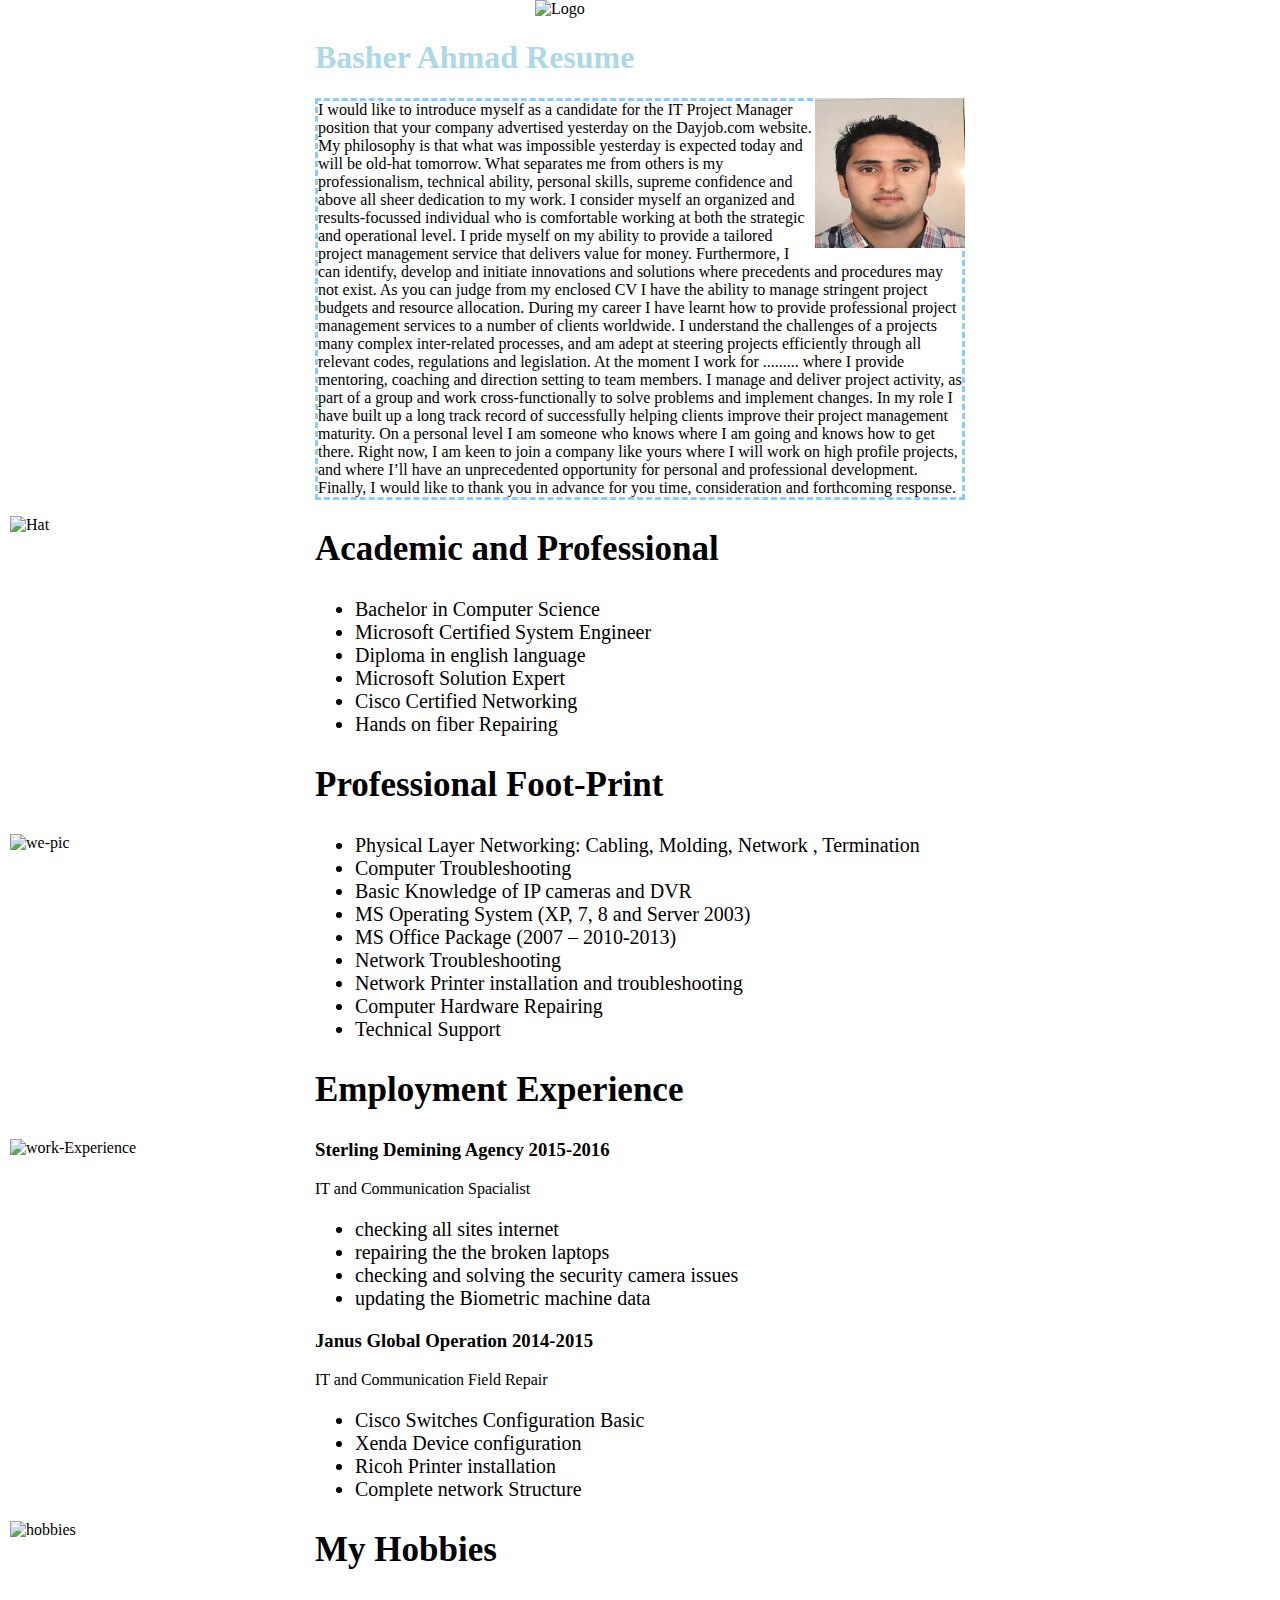
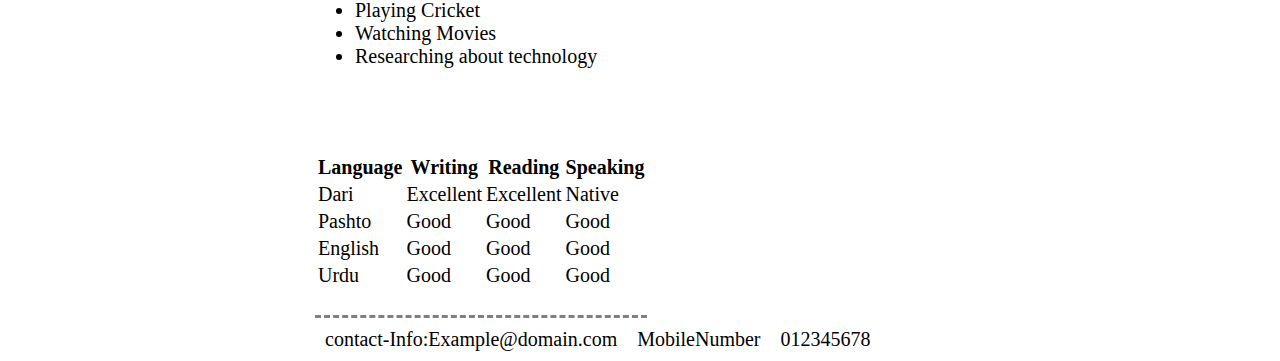
==== Week1/index.html @ 0a58bc88 "Add files via upload" ====
<!DOCTYPE HTML>
<HTML lang="en-us">
<title>Basher Ahmad Resume</title>
<meta charset="utf-8">
<link rel="stylesheet" href="./style.css">

<body class="content" style="background: url(http://www.freepptbackgrounds.net/wp-content/uploads/2014/04/Light-Blue-Lines-Powerpoint-Backgrounds.jpg)">

    <img class="logo" src="https://i.pinimg.com/originals/85/6c/0b/856c0bc07693df1e06d1c4c6f6ac9435.jpg" alt="Logo">

    <h1 class="title">Basher Ahmad Resume</h1>

    <img title="Basher Ahmad" alt="Basher-Ahmad" class="My-pic" src="Mypic.JPG" width="150">
    <p class="Cover-latter">I would like to introduce myself as a candidate for the IT Project Manager position that your company advertised yesterday
        on the Dayjob.com website. My philosophy is that what was impossible yesterday is expected today and will be old-hat
        tomorrow. What separates me from others is my professionalism, technical ability, personal skills, supreme confidence
        and above all sheer dedication to my work. I consider myself an organized and results-focussed individual who is
        comfortable working at both the strategic and operational level. I pride myself on my ability to provide a tailored
        project management service that delivers value for money. Furthermore, I can identify, develop and initiate innovations
        and solutions where precedents and procedures may not exist. As you can judge from my enclosed CV I have the ability
        to manage stringent project budgets and resource allocation. During my career I have learnt how to provide professional
        project management services to a number of clients worldwide. I understand the challenges of a projects many complex
        inter-related processes, and am adept at steering projects efficiently through all relevant codes, regulations and
        legislation. At the moment I work for ......... where I provide mentoring, coaching and direction setting to team
        members. I manage and deliver project activity, as part of a group and work cross-functionally to solve problems
        and implement changes. In my role I have built up a long track record of successfully helping clients improve their
        project management maturity. On a personal level I am someone who knows where I am going and knows how to get there.
        Right now, I am keen to join a company like yours where I will work on high profile projects, and where I’ll have
        an unprecedented opportunity for personal and professional development. Finally, I would like to thank you in advance
        for you time, consideration and forthcoming response.
    </p>
    <img class="Hat-pic" src="https://ethiopianembassy.be/wp-content/uploads/Graduate-Education-1024x1024.png" width="200" alt="Hat">

    <h2>Academic and Professional</h2>
    <ul class="Academic-details">
        <li>Bachelor in Computer Science</li>
        <li>Microsoft Certified System Engineer</li>
        <li>Diploma in english language</li>
        <li> Microsoft Solution Expert</li>
        <li>Cisco Certified Networking</li>
        <li>Hands on fiber Repairing</li>
    </ul>

    <h2>Professional Foot-Print</h2>
    <img class="WE-pic" src="http://www.diocesi.torino.it/wp-content/uploads/2017/03/lavoro.gif" width="200" alt="we-pic">
    <ul class="Academic-details">
        <li>Physical Layer Networking: Cabling, Molding, Network , Termination</li>
        <li>Computer Troubleshooting</li>
        <li>Basic Knowledge of IP cameras and DVR</li>
        <li>MS Operating System (XP, 7, 8 and Server 2003)</li>
        <li>MS Office Package (2007 – 2010-2013)</li>
        <li>Network Troubleshooting</li>
        <li>Network Printer installation and troubleshooting</li>
        <li>Computer Hardware Repairing</li>
        <li>Technical Support</li>
    </ul>

    <h2>Employment Experience</h2>
    <img class="work-exp" src="https://alphacollege.com/wp-content/uploads/2011/09/workexp.png" width="200" alt="work-Experience">
    <h3>Sterling Demining Agency 2015-2016 </h3>
    <p>IT and Communication Spacialist</p>
    <ul class="Academic-details">
        <li>checking all sites internet</li>
        <li>repairing the the broken laptops</li>
        <li>checking and solving the security camera issues</li>
        <li>updating the Biometric machine data</li>
    </ul>

    <h3>Janus Global Operation 2014-2015</h3>
    <p>IT and Communication Field Repair</p>
    <ul class="Academic-details">
        <li>Cisco Switches Configuration Basic</li>
        <li>Xenda Device configuration</li>
        <li>Ricoh Printer installation</li>
        <li>Complete network Structure</li>
    </ul>

    <img class="habit-pic" src="https://previews.123rf.com/images/pinkomelet/pinkomelet1701/pinkomelet170100384/71226046-colorful-word-cube-of-habits-on-white-background.jpg"
        alt="hobbies">
    <h2>My Hobbies</h2>
    <ul class="Academic-details ">
        <li>Playing Cricket</li>
        <li>Watching Movies</li>
        <li>Researching about technology</li>
    </ul>

    <table class="table">
        <tr>
            <th>Language</th>
            <th>Writing</th>
            <th>Reading</th>
            <th>Speaking</th>
        </tr>

        <tr>
            <td>Dari</td>
            <td>Excellent</td>
            <td>Excellent</td>
            <td>Native</td>
        </tr>

        <tr>
            <td>Pashto</td>
            <td>Good</td>
            <td>Good</td>
            <td>Good</td>
        </tr>

        <tr>
            <td>English</td>
            <td>Good</td>
            <td>Good</td>
            <td>Good</td>
        </tr>

        <tr>
            <td>Urdu</td>
            <td>Good</td>
            <td>Good</td>
            <td>Good</td>
        </tr>
    </table>

    <footer class="ending">
        contact-Info:Example@domain.com MobileNumber 012345678
    </footer>


</body>

</html>
---- Week1/style.css ----
.content{
    max-width: 650px;
    margin:auto
}

.logo{width:210px;
position:relative;
    left:220px;}

.My-pic{
    position: relative;
    float:right;
    width:150px;
    height:150px;
}

h1{color:lightblue;}

.Cover-latter{
    font-family:Andalus;
    border:dashed lightskyblue
}
.Hat-pic{
    width: 300px;
    position: absolute;
    left:10px;
    margin:auto;
    float: left;
}

.WE-pic{
    width: 300px;
    position: absolute;
    left:10px;
    float: left;
}
.Academic-details{
    inline-size: 600px;
    font-size: 20px}

.work-exp{
width: 300px;
position: absolute;
left:10px}

h2{
font-size: 35px;
inline-size: 640px;}

.habit-pic{
    width: 300px;
    position: absolute;
    left:10px;}

.table{
    border-bottom-style:dashed;
    font-size:20px;
    margin-top:60px;
    right: 300px;
padding-top: 25px;
padding-bottom: 25px;

}
    

.ending{ word-spacing: 15px;
    padding:10px 10px;
    font-size:20px 


    }
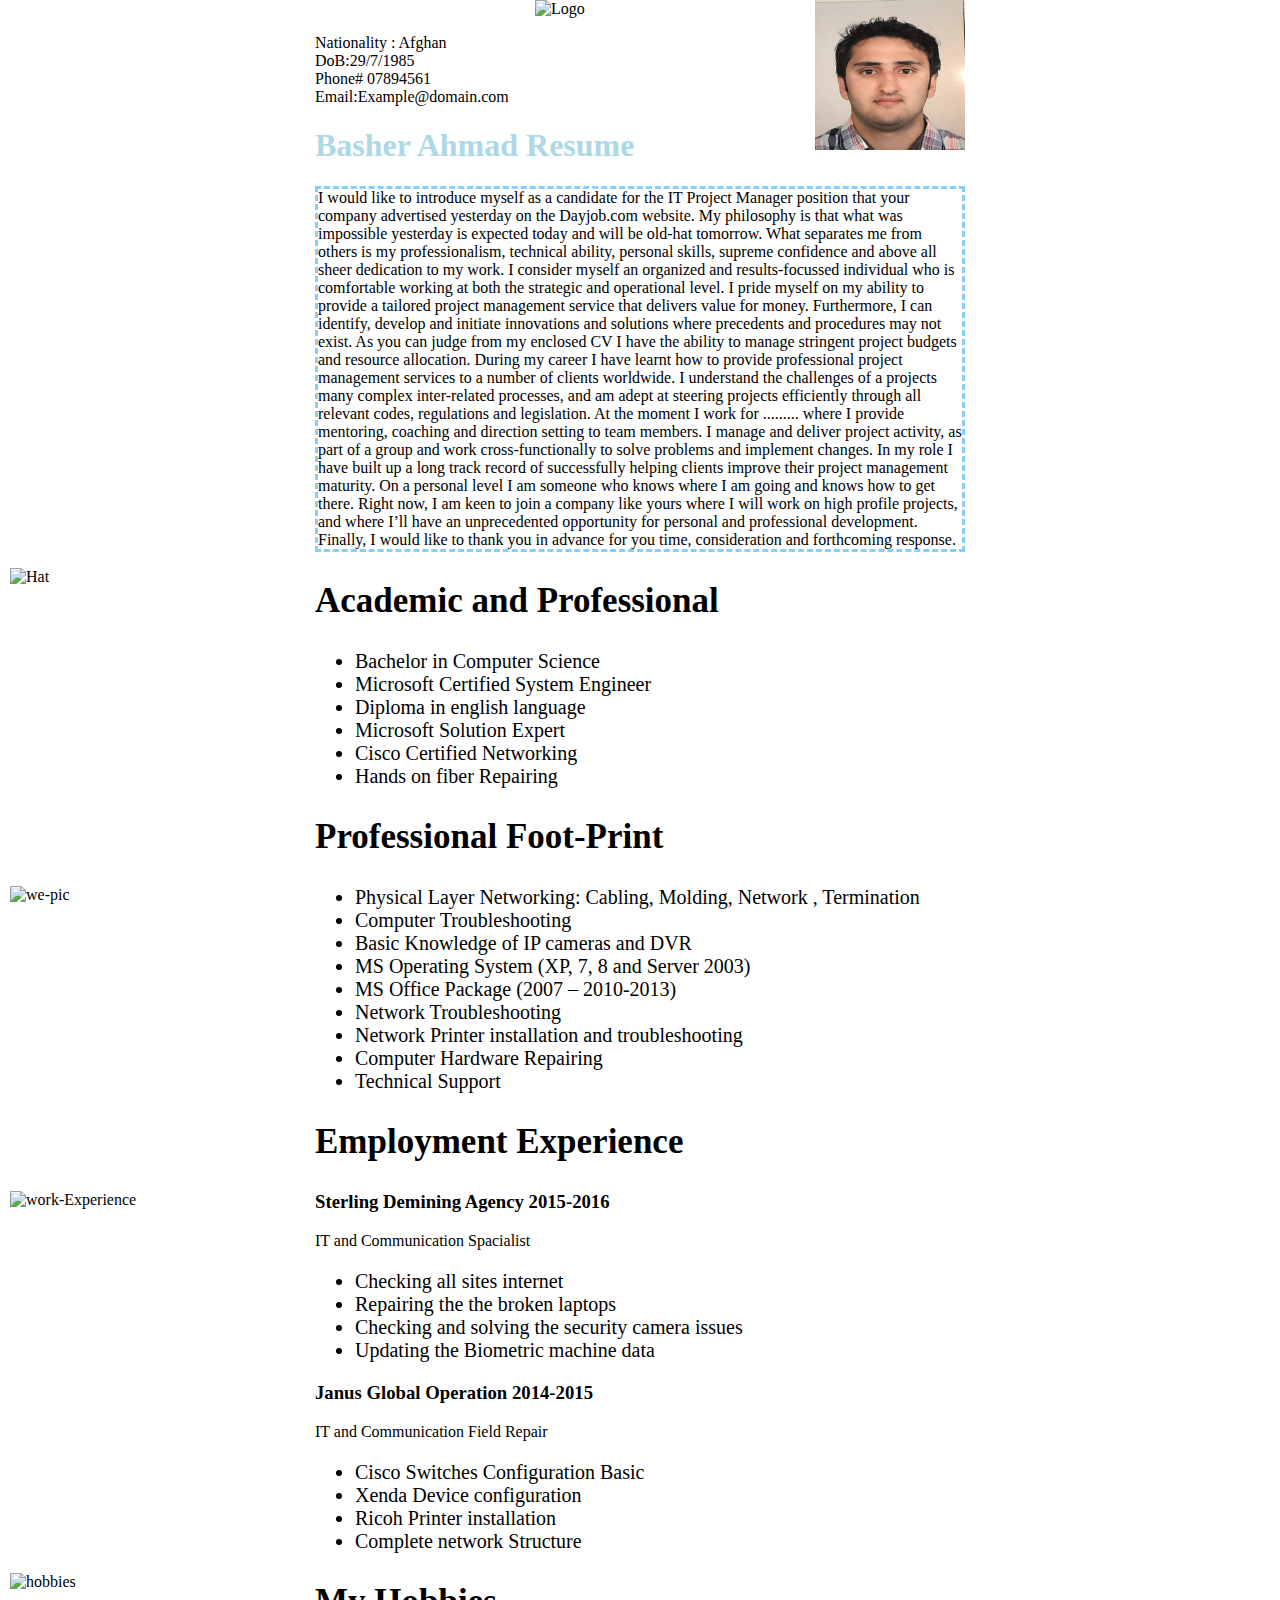
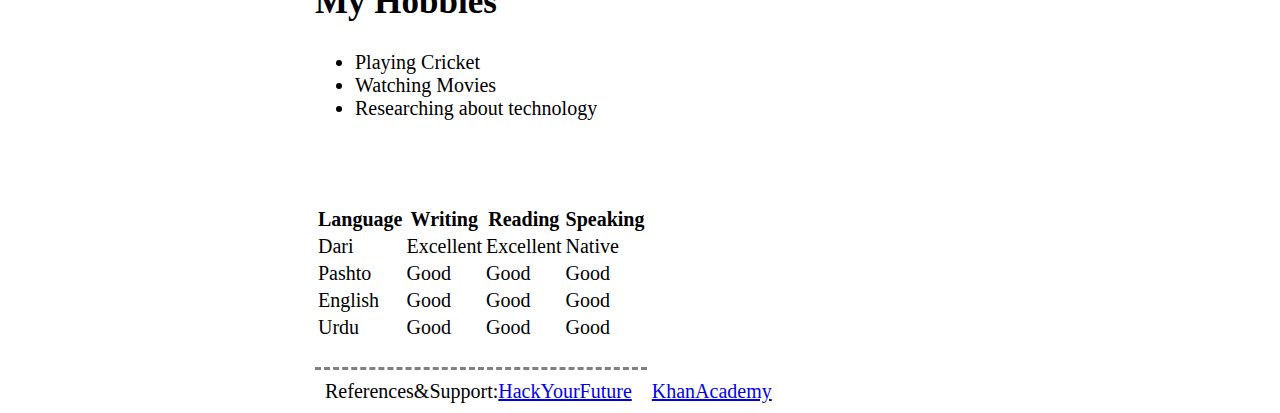
==== commit 92f872bb: "Add files via upload" ====
--- a/Week1/index.html
+++ b/Week1/index.html
@@ -5,31 +5,53 @@
 <link rel="stylesheet" href="./style.css">
 
 <body class="content" style="background: url(http://www.freepptbackgrounds.net/wp-content/uploads/2014/04/Light-Blue-Lines-Powerpoint-Backgrounds.jpg)">
+    <img title="Basher Ahmad" alt="Basher-Ahmad" class="My-pic" src="Mypic.JPG" width="150">
 
     <img class="logo" src="https://i.pinimg.com/originals/85/6c/0b/856c0bc07693df1e06d1c4c6f6ac9435.jpg" alt="Logo">
 
+    <div>
+        <p class="side">Nationality : Afghan<br> DoB:29/7/1985 <br>Phone# 07894561 <br>Email:Example@domain.com</p>
+
+    </div>
     <h1 class="title">Basher Ahmad Resume</h1>
 
-    <img title="Basher Ahmad" alt="Basher-Ahmad" class="My-pic" src="Mypic.JPG" width="150">
-    <p class="Cover-latter">I would like to introduce myself as a candidate for the IT Project Manager position that your company advertised yesterday
-        on the Dayjob.com website. My philosophy is that what was impossible yesterday is expected today and will be old-hat
-        tomorrow. What separates me from others is my professionalism, technical ability, personal skills, supreme confidence
-        and above all sheer dedication to my work. I consider myself an organized and results-focussed individual who is
-        comfortable working at both the strategic and operational level. I pride myself on my ability to provide a tailored
-        project management service that delivers value for money. Furthermore, I can identify, develop and initiate innovations
-        and solutions where precedents and procedures may not exist. As you can judge from my enclosed CV I have the ability
-        to manage stringent project budgets and resource allocation. During my career I have learnt how to provide professional
-        project management services to a number of clients worldwide. I understand the challenges of a projects many complex
-        inter-related processes, and am adept at steering projects efficiently through all relevant codes, regulations and
-        legislation. At the moment I work for ......... where I provide mentoring, coaching and direction setting to team
-        members. I manage and deliver project activity, as part of a group and work cross-functionally to solve problems
-        and implement changes. In my role I have built up a long track record of successfully helping clients improve their
-        project management maturity. On a personal level I am someone who knows where I am going and knows how to get there.
-        Right now, I am keen to join a company like yours where I will work on high profile projects, and where I’ll have
-        an unprecedented opportunity for personal and professional development. Finally, I would like to thank you in advance
+
+    <p class="Cover-latter">I would like to introduce myself as a candidate for the IT Project Manager position that
+        your company advertised yesterday
+        on the Dayjob.com website. My philosophy is that what was impossible yesterday is expected today and will be
+        old-hat
+        tomorrow. What separates me from others is my professionalism, technical ability, personal skills, supreme
+        confidence
+        and above all sheer dedication to my work. I consider myself an organized and results-focussed individual who
+        is
+        comfortable working at both the strategic and operational level. I pride myself on my ability to provide a
+        tailored
+        project management service that delivers value for money. Furthermore, I can identify, develop and initiate
+        innovations
+        and solutions where precedents and procedures may not exist. As you can judge from my enclosed CV I have the
+        ability
+        to manage stringent project budgets and resource allocation. During my career I have learnt how to provide
+        professional
+        project management services to a number of clients worldwide. I understand the challenges of a projects many
+        complex
+        inter-related processes, and am adept at steering projects efficiently through all relevant codes, regulations
+        and
+        legislation. At the moment I work for ......... where I provide mentoring, coaching and direction setting to
+        team
+        members. I manage and deliver project activity, as part of a group and work cross-functionally to solve
+        problems
+        and implement changes. In my role I have built up a long track record of successfully helping clients improve
+        their
+        project management maturity. On a personal level I am someone who knows where I am going and knows how to get
+        there.
+        Right now, I am keen to join a company like yours where I will work on high profile projects, and where I’ll
+        have
+        an unprecedented opportunity for personal and professional development. Finally, I would like to thank you in
+        advance
         for you time, consideration and forthcoming response.
     </p>
-    <img class="Hat-pic" src="https://ethiopianembassy.be/wp-content/uploads/Graduate-Education-1024x1024.png" width="200" alt="Hat">
+    <img class="Hat-pic" src="https://ethiopianembassy.be/wp-content/uploads/Graduate-Education-1024x1024.png" width="200"
+        alt="Hat">
 
     <h2>Academic and Professional</h2>
     <ul class="Academic-details">
@@ -60,10 +82,10 @@
     <h3>Sterling Demining Agency 2015-2016 </h3>
     <p>IT and Communication Spacialist</p>
     <ul class="Academic-details">
-        <li>checking all sites internet</li>
-        <li>repairing the the broken laptops</li>
-        <li>checking and solving the security camera issues</li>
-        <li>updating the Biometric machine data</li>
+        <li>Checking all sites internet</li>
+        <li>Repairing the the broken laptops</li>
+        <li>Checking and solving the security camera issues</li>
+        <li>Updating the Biometric machine data</li>
     </ul>
 
     <h3>Janus Global Operation 2014-2015</h3>
@@ -75,7 +97,7 @@
         <li>Complete network Structure</li>
     </ul>
 
-    <img class="habit-pic" src="https://previews.123rf.com/images/pinkomelet/pinkomelet1701/pinkomelet170100384/71226046-colorful-word-cube-of-habits-on-white-background.jpg"
+    <img class="habit-pic" src="http://www.hobby-caravan.de/fileadmin/user_upload/presse/Bilder/2014_Hobby_Logos-01.jpg"
         alt="hobbies">
     <h2>My Hobbies</h2>
     <ul class="Academic-details ">
@@ -122,7 +144,7 @@
     </table>
 
     <footer class="ending">
-        contact-Info:Example@domain.com MobileNumber 012345678
+        References&Support:<a href="https://www.hackyourfuture.net/">HackYourFuture</a> <a href="https://www.khanacademy.org/">KhanAcademy</a>
     </footer>
 
 
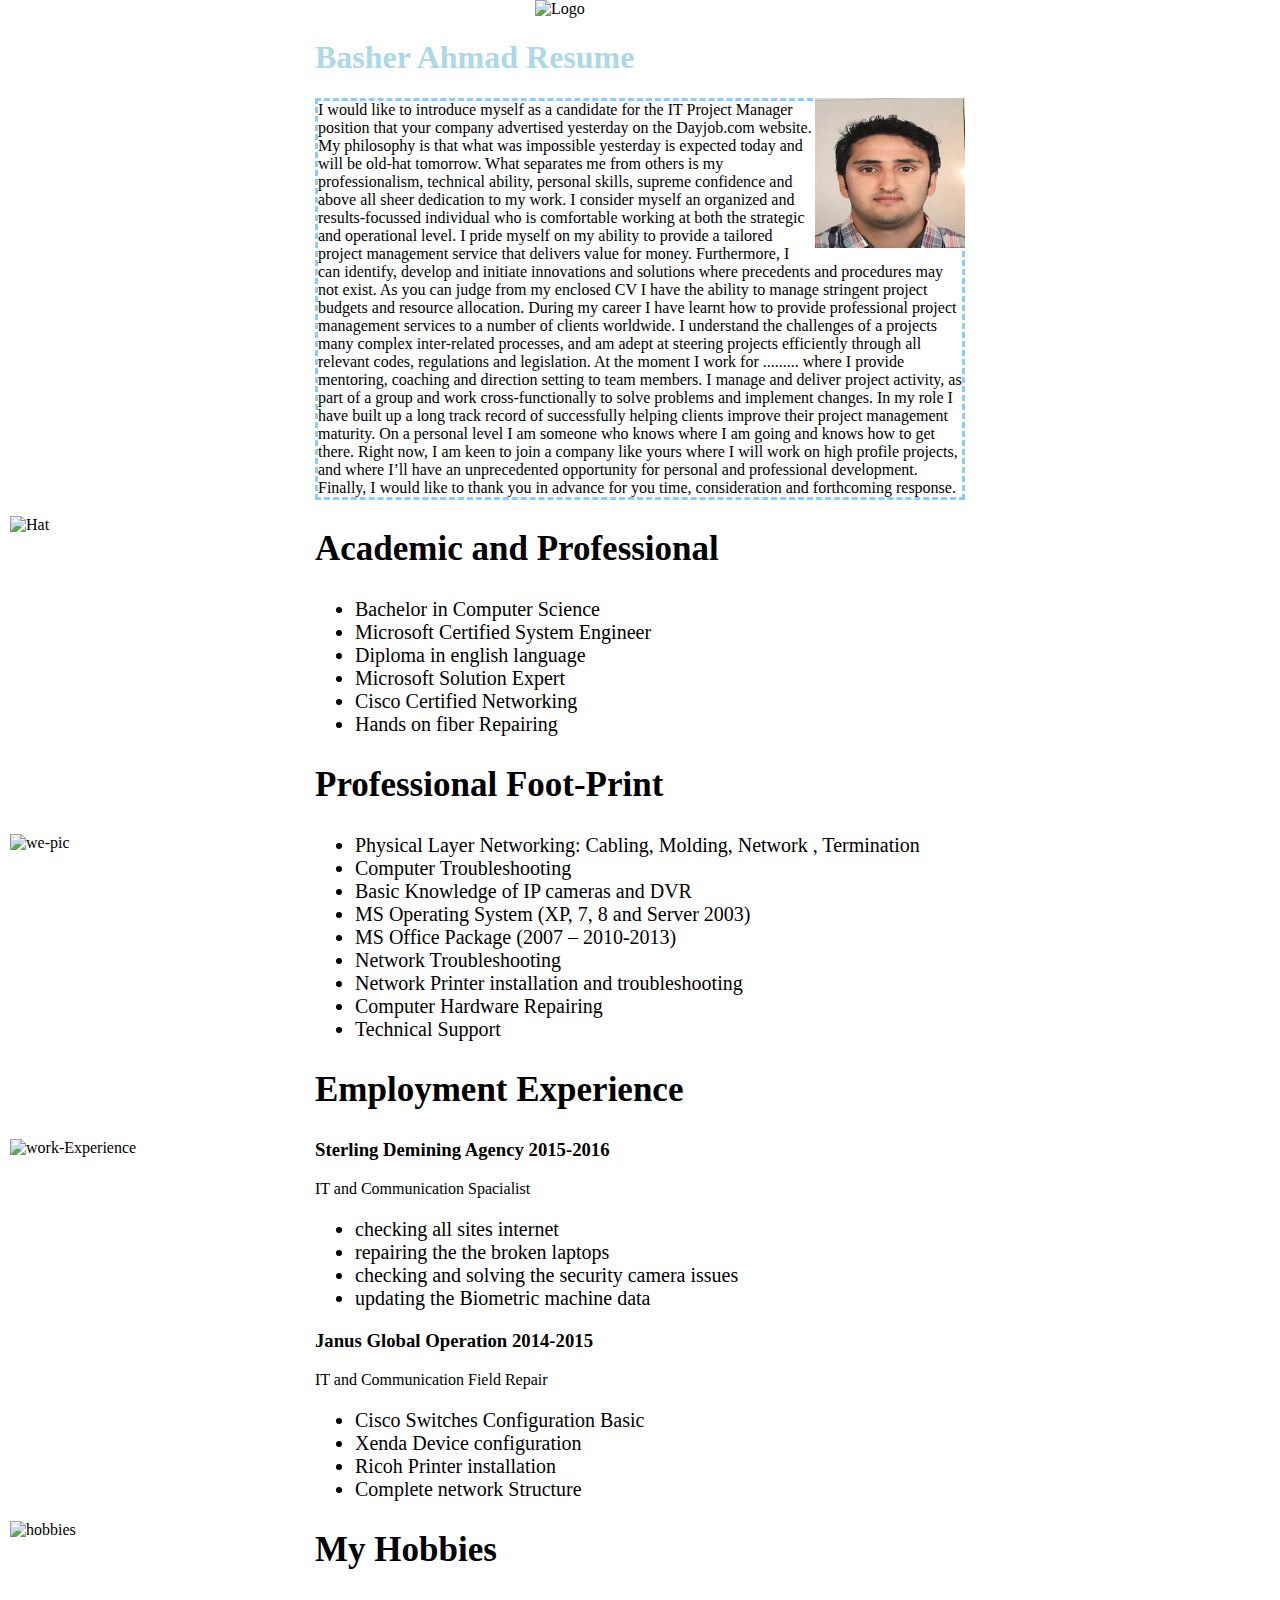
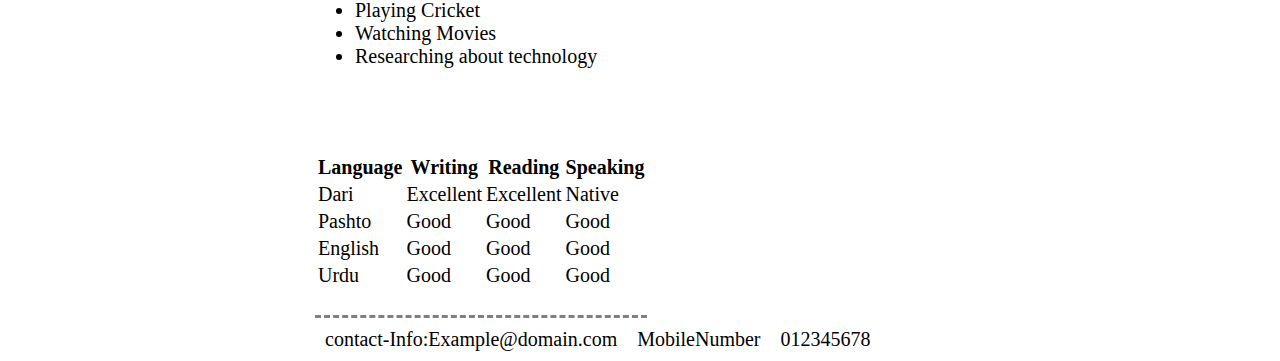
==== commit 715fb16b: "Add files via upload" ====
--- a/Week1/index.html
+++ b/Week1/index.html
@@ -5,53 +5,31 @@
 <link rel="stylesheet" href="./style.css">
 
 <body class="content" style="background: url(http://www.freepptbackgrounds.net/wp-content/uploads/2014/04/Light-Blue-Lines-Powerpoint-Backgrounds.jpg)">
-    <img title="Basher Ahmad" alt="Basher-Ahmad" class="My-pic" src="Mypic.JPG" width="150">
 
     <img class="logo" src="https://i.pinimg.com/originals/85/6c/0b/856c0bc07693df1e06d1c4c6f6ac9435.jpg" alt="Logo">
 
-    <div>
-        <p class="side">Nationality : Afghan<br> DoB:29/7/1985 <br>Phone# 07894561 <br>Email:Example@domain.com</p>
-
-    </div>
     <h1 class="title">Basher Ahmad Resume</h1>
 
-
-    <p class="Cover-latter">I would like to introduce myself as a candidate for the IT Project Manager position that
-        your company advertised yesterday
-        on the Dayjob.com website. My philosophy is that what was impossible yesterday is expected today and will be
-        old-hat
-        tomorrow. What separates me from others is my professionalism, technical ability, personal skills, supreme
-        confidence
-        and above all sheer dedication to my work. I consider myself an organized and results-focussed individual who
-        is
-        comfortable working at both the strategic and operational level. I pride myself on my ability to provide a
-        tailored
-        project management service that delivers value for money. Furthermore, I can identify, develop and initiate
-        innovations
-        and solutions where precedents and procedures may not exist. As you can judge from my enclosed CV I have the
-        ability
-        to manage stringent project budgets and resource allocation. During my career I have learnt how to provide
-        professional
-        project management services to a number of clients worldwide. I understand the challenges of a projects many
-        complex
-        inter-related processes, and am adept at steering projects efficiently through all relevant codes, regulations
-        and
-        legislation. At the moment I work for ......... where I provide mentoring, coaching and direction setting to
-        team
-        members. I manage and deliver project activity, as part of a group and work cross-functionally to solve
-        problems
-        and implement changes. In my role I have built up a long track record of successfully helping clients improve
-        their
-        project management maturity. On a personal level I am someone who knows where I am going and knows how to get
-        there.
-        Right now, I am keen to join a company like yours where I will work on high profile projects, and where I’ll
-        have
-        an unprecedented opportunity for personal and professional development. Finally, I would like to thank you in
-        advance
+    <img title="Basher Ahmad" alt="Basher-Ahmad" class="My-pic" src="Mypic.JPG" width="150">
+    <p class="Cover-latter">I would like to introduce myself as a candidate for the IT Project Manager position that your company advertised yesterday
+        on the Dayjob.com website. My philosophy is that what was impossible yesterday is expected today and will be old-hat
+        tomorrow. What separates me from others is my professionalism, technical ability, personal skills, supreme confidence
+        and above all sheer dedication to my work. I consider myself an organized and results-focussed individual who is
+        comfortable working at both the strategic and operational level. I pride myself on my ability to provide a tailored
+        project management service that delivers value for money. Furthermore, I can identify, develop and initiate innovations
+        and solutions where precedents and procedures may not exist. As you can judge from my enclosed CV I have the ability
+        to manage stringent project budgets and resource allocation. During my career I have learnt how to provide professional
+        project management services to a number of clients worldwide. I understand the challenges of a projects many complex
+        inter-related processes, and am adept at steering projects efficiently through all relevant codes, regulations and
+        legislation. At the moment I work for ......... where I provide mentoring, coaching and direction setting to team
+        members. I manage and deliver project activity, as part of a group and work cross-functionally to solve problems
+        and implement changes. In my role I have built up a long track record of successfully helping clients improve their
+        project management maturity. On a personal level I am someone who knows where I am going and knows how to get there.
+        Right now, I am keen to join a company like yours where I will work on high profile projects, and where I’ll have
+        an unprecedented opportunity for personal and professional development. Finally, I would like to thank you in advance
         for you time, consideration and forthcoming response.
     </p>
-    <img class="Hat-pic" src="https://ethiopianembassy.be/wp-content/uploads/Graduate-Education-1024x1024.png" width="200"
-        alt="Hat">
+    <img class="Hat-pic" src="https://ethiopianembassy.be/wp-content/uploads/Graduate-Education-1024x1024.png" width="200" alt="Hat">
 
     <h2>Academic and Professional</h2>
     <ul class="Academic-details">
@@ -82,10 +60,10 @@
     <h3>Sterling Demining Agency 2015-2016 </h3>
     <p>IT and Communication Spacialist</p>
     <ul class="Academic-details">
-        <li>Checking all sites internet</li>
-        <li>Repairing the the broken laptops</li>
-        <li>Checking and solving the security camera issues</li>
-        <li>Updating the Biometric machine data</li>
+        <li>checking all sites internet</li>
+        <li>repairing the the broken laptops</li>
+        <li>checking and solving the security camera issues</li>
+        <li>updating the Biometric machine data</li>
     </ul>
 
     <h3>Janus Global Operation 2014-2015</h3>
@@ -97,7 +75,7 @@
         <li>Complete network Structure</li>
     </ul>
 
-    <img class="habit-pic" src="http://www.hobby-caravan.de/fileadmin/user_upload/presse/Bilder/2014_Hobby_Logos-01.jpg"
+    <img class="habit-pic" src="https://previews.123rf.com/images/pinkomelet/pinkomelet1701/pinkomelet170100384/71226046-colorful-word-cube-of-habits-on-white-background.jpg"
         alt="hobbies">
     <h2>My Hobbies</h2>
     <ul class="Academic-details ">
@@ -144,7 +122,7 @@
     </table>
 
     <footer class="ending">
-        References&Support:<a href="https://www.hackyourfuture.net/">HackYourFuture</a> <a href="https://www.khanacademy.org/">KhanAcademy</a>
+        contact-Info:Example@domain.com MobileNumber 012345678
     </footer>
 
 
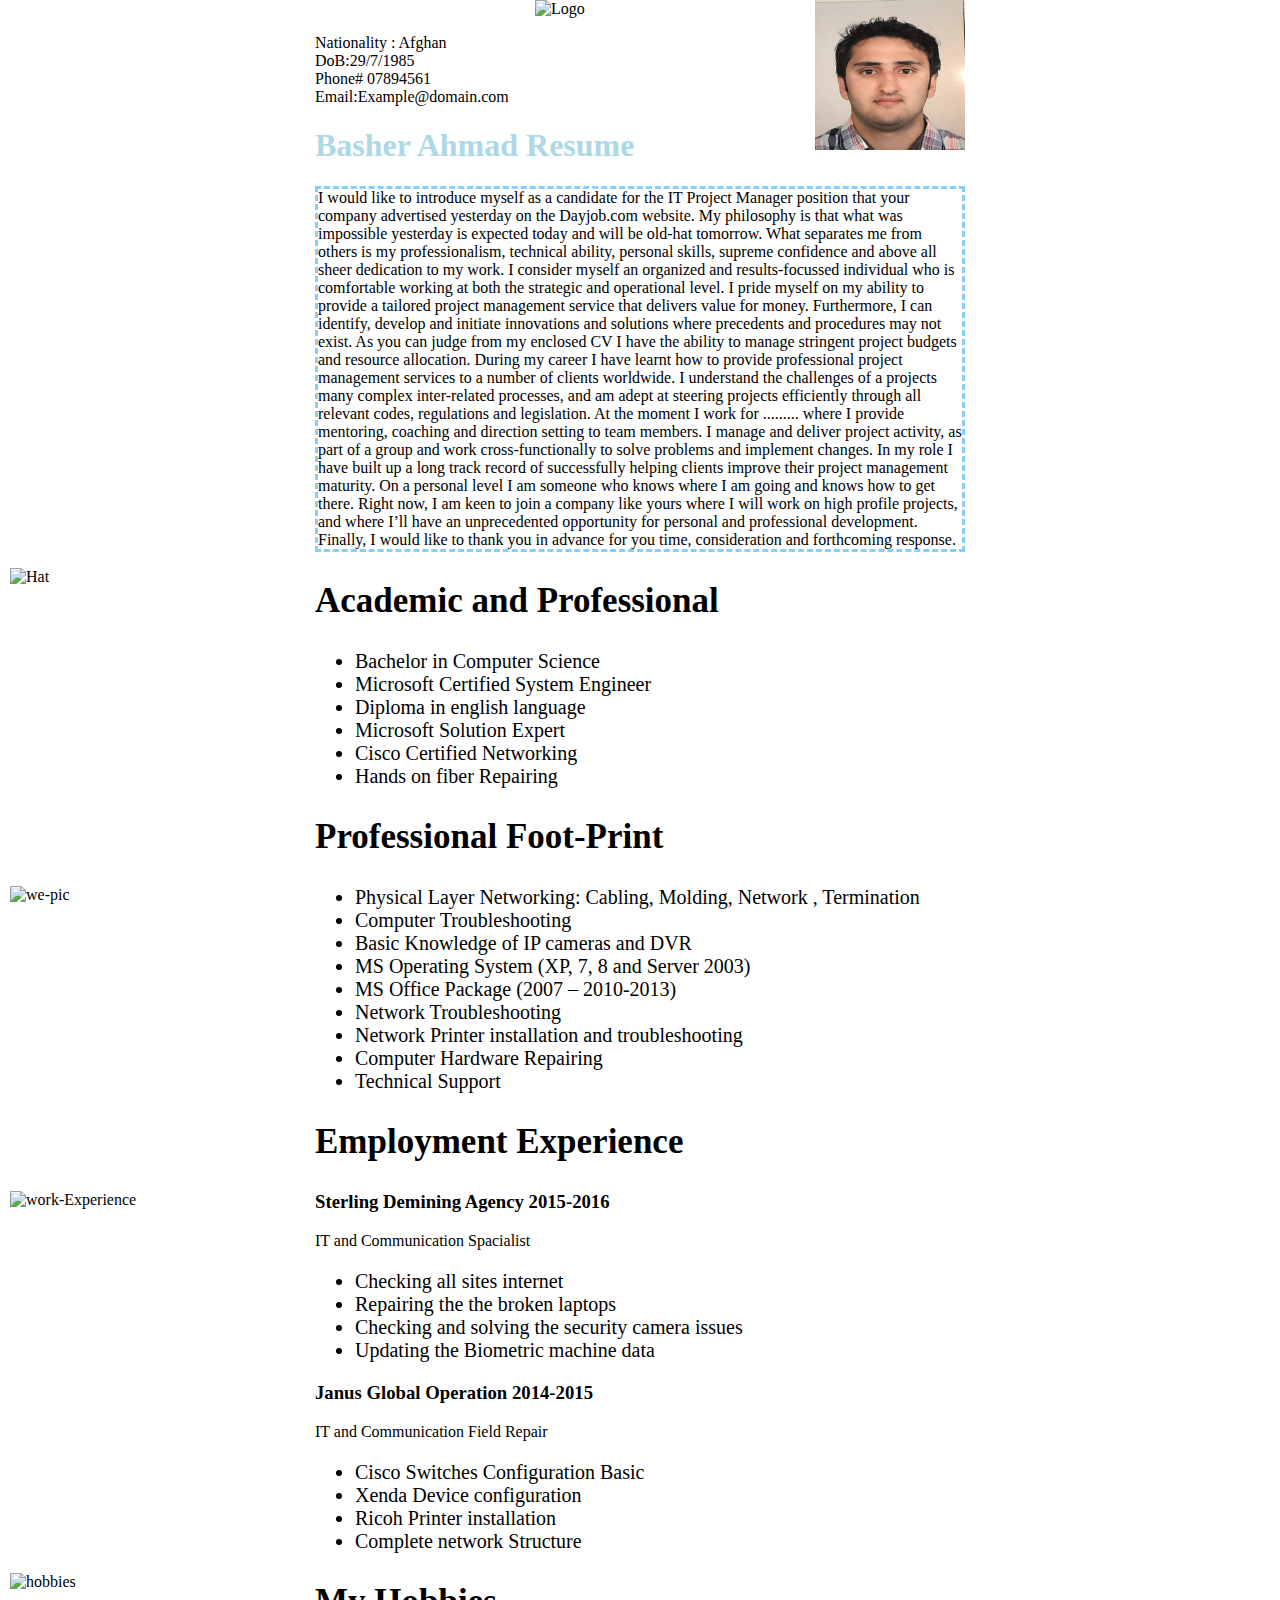
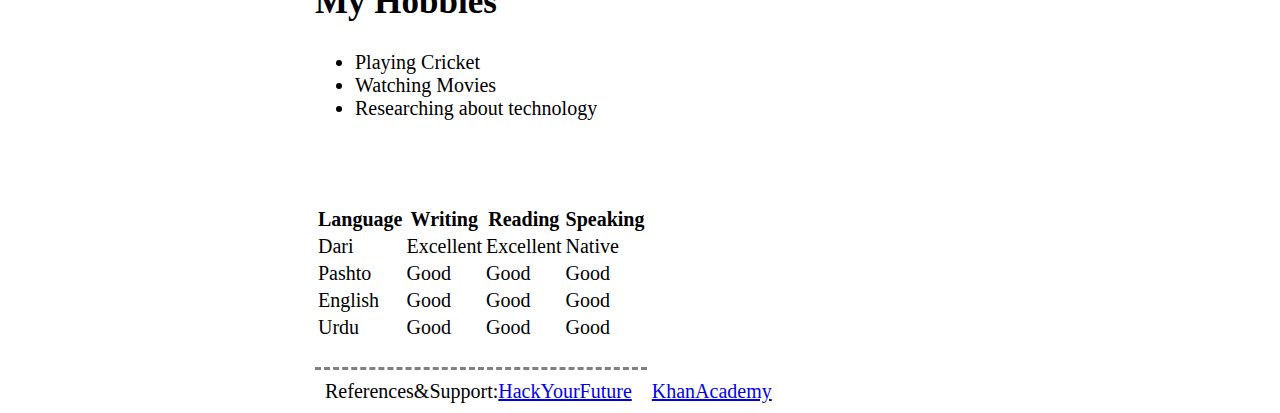
==== commit 9d52771d: "Update index.html" ====
--- a/Week1/index.html
+++ b/Week1/index.html
@@ -5,31 +5,53 @@
 <link rel="stylesheet" href="./style.css">
 
 <body class="content" style="background: url(http://www.freepptbackgrounds.net/wp-content/uploads/2014/04/Light-Blue-Lines-Powerpoint-Backgrounds.jpg)">
+    <img title="Basher Ahmad" alt="Basher-Ahmad" class="My-pic" src="Mypic.JPG" width="150">
 
     <img class="logo" src="https://i.pinimg.com/originals/85/6c/0b/856c0bc07693df1e06d1c4c6f6ac9435.jpg" alt="Logo">
 
+    <div>
+        <p class="side">Nationality : Afghan<br> DoB:29/7/1985 <br>Phone# 07894561 <br>Email:Example@domain.com</p>
+
+    </div>
     <h1 class="title">Basher Ahmad Resume</h1>
 
-    <img title="Basher Ahmad" alt="Basher-Ahmad" class="My-pic" src="Mypic.JPG" width="150">
-    <p class="Cover-latter">I would like to introduce myself as a candidate for the IT Project Manager position that your company advertised yesterday
-        on the Dayjob.com website. My philosophy is that what was impossible yesterday is expected today and will be old-hat
-        tomorrow. What separates me from others is my professionalism, technical ability, personal skills, supreme confidence
-        and above all sheer dedication to my work. I consider myself an organized and results-focussed individual who is
-        comfortable working at both the strategic and operational level. I pride myself on my ability to provide a tailored
-        project management service that delivers value for money. Furthermore, I can identify, develop and initiate innovations
-        and solutions where precedents and procedures may not exist. As you can judge from my enclosed CV I have the ability
-        to manage stringent project budgets and resource allocation. During my career I have learnt how to provide professional
-        project management services to a number of clients worldwide. I understand the challenges of a projects many complex
-        inter-related processes, and am adept at steering projects efficiently through all relevant codes, regulations and
-        legislation. At the moment I work for ......... where I provide mentoring, coaching and direction setting to team
-        members. I manage and deliver project activity, as part of a group and work cross-functionally to solve problems
-        and implement changes. In my role I have built up a long track record of successfully helping clients improve their
-        project management maturity. On a personal level I am someone who knows where I am going and knows how to get there.
-        Right now, I am keen to join a company like yours where I will work on high profile projects, and where I’ll have
-        an unprecedented opportunity for personal and professional development. Finally, I would like to thank you in advance
+
+    <p class="Cover-latter">I would like to introduce myself as a candidate for the IT Project Manager position that
+        your company advertised yesterday
+        on the Dayjob.com website. My philosophy is that what was impossible yesterday is expected today and will be
+        old-hat
+        tomorrow. What separates me from others is my professionalism, technical ability, personal skills, supreme
+        confidence
+        and above all sheer dedication to my work. I consider myself an organized and results-focussed individual who
+        is
+        comfortable working at both the strategic and operational level. I pride myself on my ability to provide a
+        tailored
+        project management service that delivers value for money. Furthermore, I can identify, develop and initiate
+        innovations
+        and solutions where precedents and procedures may not exist. As you can judge from my enclosed CV I have the
+        ability
+        to manage stringent project budgets and resource allocation. During my career I have learnt how to provide
+        professional
+        project management services to a number of clients worldwide. I understand the challenges of a projects many
+        complex
+        inter-related processes, and am adept at steering projects efficiently through all relevant codes, regulations
+        and
+        legislation. At the moment I work for ......... where I provide mentoring, coaching and direction setting to
+        team
+        members. I manage and deliver project activity, as part of a group and work cross-functionally to solve
+        problems
+        and implement changes. In my role I have built up a long track record of successfully helping clients improve
+        their
+        project management maturity. On a personal level I am someone who knows where I am going and knows how to get
+        there.
+        Right now, I am keen to join a company like yours where I will work on high profile projects, and where I’ll
+        have
+        an unprecedented opportunity for personal and professional development. Finally, I would like to thank you in
+        advance
         for you time, consideration and forthcoming response.
     </p>
-    <img class="Hat-pic" src="https://ethiopianembassy.be/wp-content/uploads/Graduate-Education-1024x1024.png" width="200" alt="Hat">
+    <img class="Hat-pic" src="https://ethiopianembassy.be/wp-content/uploads/Graduate-Education-1024x1024.png" width="200"
+        alt="Hat">
 
     <h2>Academic and Professional</h2>
     <ul class="Academic-details">
@@ -60,10 +82,10 @@
     <h3>Sterling Demining Agency 2015-2016 </h3>
     <p>IT and Communication Spacialist</p>
     <ul class="Academic-details">
-        <li>checking all sites internet</li>
-        <li>repairing the the broken laptops</li>
-        <li>checking and solving the security camera issues</li>
-        <li>updating the Biometric machine data</li>
+        <li>Checking all sites internet</li>
+        <li>Repairing the the broken laptops</li>
+        <li>Checking and solving the security camera issues</li>
+        <li>Updating the Biometric machine data</li>
     </ul>
 
     <h3>Janus Global Operation 2014-2015</h3>
@@ -75,7 +97,7 @@
         <li>Complete network Structure</li>
     </ul>
 
-    <img class="habit-pic" src="https://previews.123rf.com/images/pinkomelet/pinkomelet1701/pinkomelet170100384/71226046-colorful-word-cube-of-habits-on-white-background.jpg"
+    <img class="habit-pic" src="http://www.hobby-caravan.de/fileadmin/user_upload/presse/Bilder/2014_Hobby_Logos-01.jpg"
         alt="hobbies">
     <h2>My Hobbies</h2>
     <ul class="Academic-details ">
@@ -122,10 +144,10 @@
     </table>
 
     <footer class="ending">
-        contact-Info:Example@domain.com MobileNumber 012345678
+        References&Support:<a href="https://www.hackyourfuture.net/">HackYourFuture</a> <a href="https://www.khanacademy.org/">KhanAcademy</a>
     </footer>
 
 
 </body>
 
-</html>+</html>
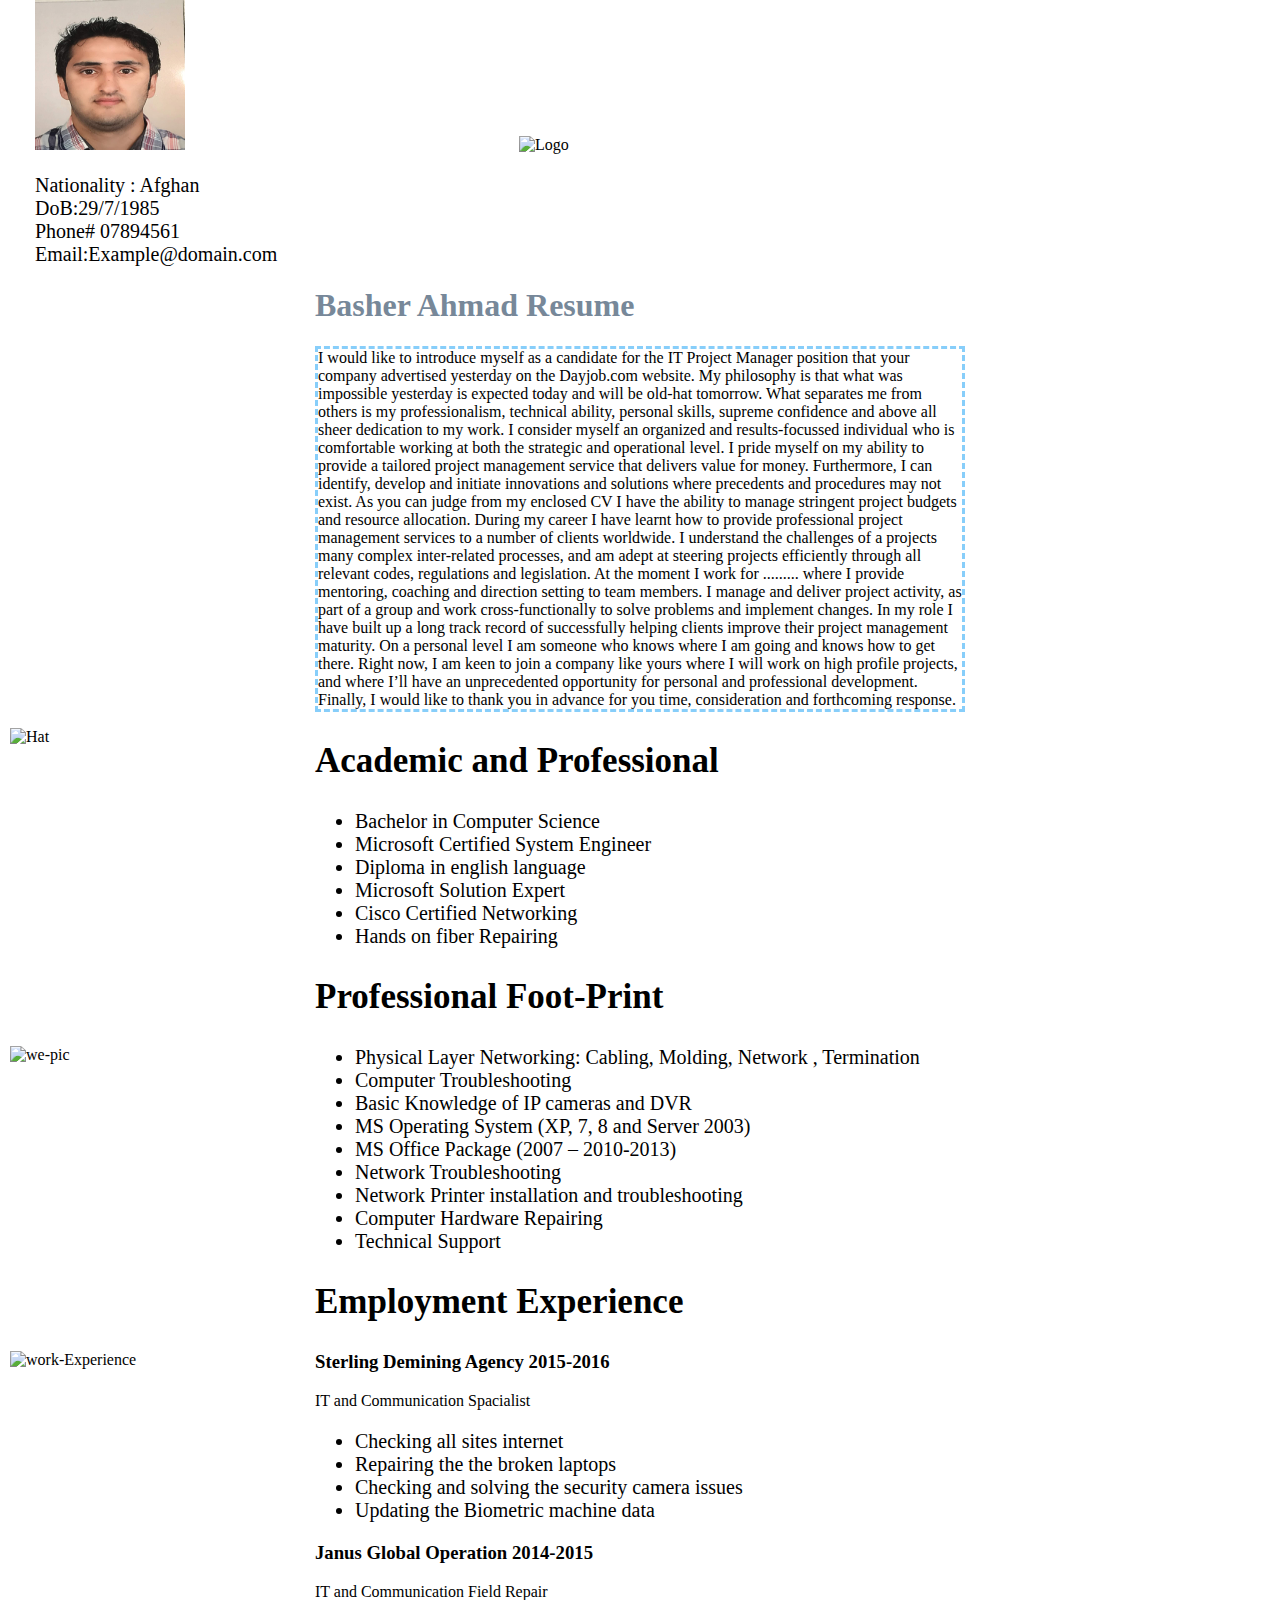
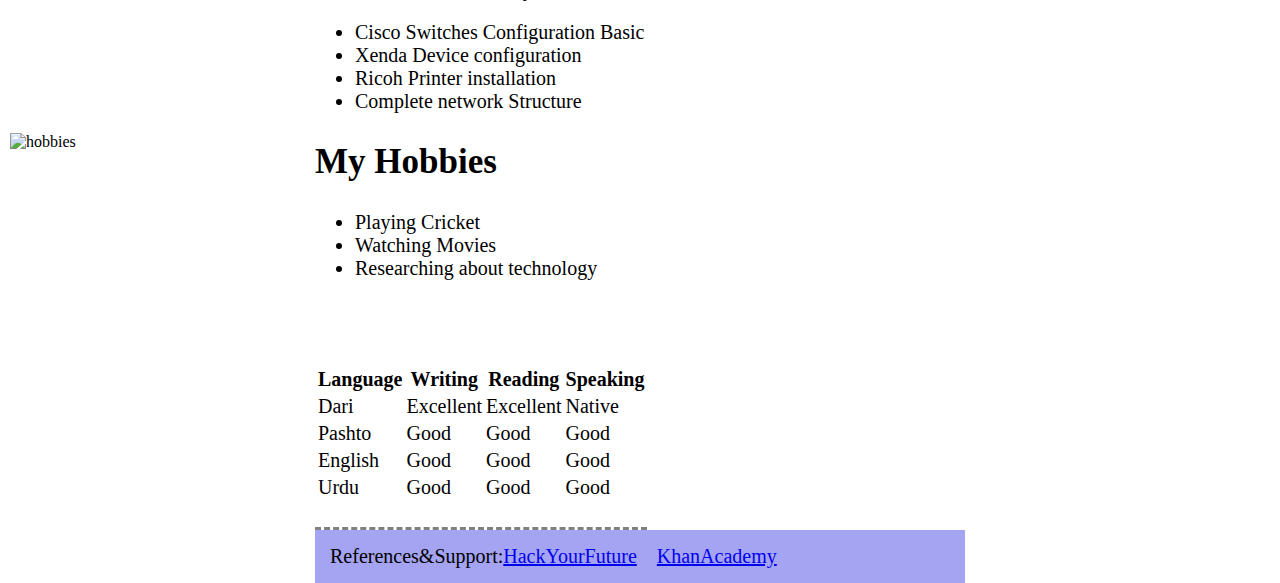
==== commit 06976045: "Add files via upload" ====
--- a/Week1/index.html
+++ b/Week1/index.html
@@ -150,4 +150,4 @@
 
 </body>
 
-</html>
+</html>--- a/Week1/style.css
+++ b/Week1/style.css
@@ -4,17 +4,30 @@
 }
 
 .logo{width:210px;
-position:relative;
-    left:220px;}
+    position:relative;
+    left:50px;
+    background:transparent;
+}
+
+    .side{
+    widows:25px;
+    position: relative;
+    right:280px;
+    font-size:20px;
+    
+    }
 
 .My-pic{
     position: relative;
-    float:right;
+    right:280px;
     width:150px;
     height:150px;
 }
 
-h1{color:lightblue;}
+
+
+h1{color:lightslategray;
+}
 
 .Cover-latter{
     font-family:Andalus;
@@ -57,15 +70,14 @@
     font-size:20px;
     margin-top:60px;
     right: 300px;
-padding-top: 25px;
-padding-bottom: 25px;
+    padding-top: 25px;
+    padding-bottom: 25px;
 
 }
     
 
 .ending{ word-spacing: 15px;
-    padding:10px 10px;
-    font-size:20px 
-
-
-    }+    padding:15px;
+    font-size:20px ;
+    background-color:rgba(0, 0, 218, 0.356)
+ }